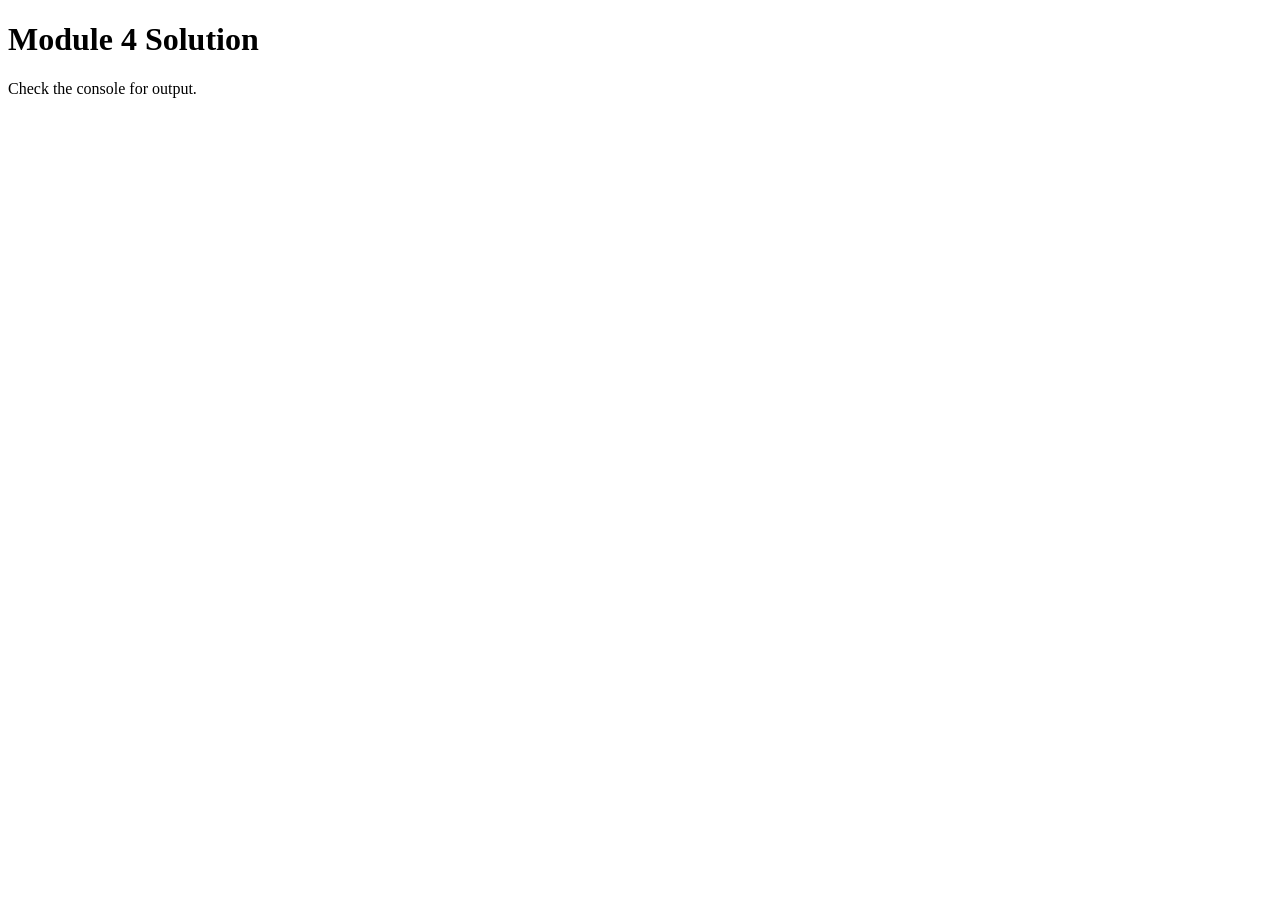
==== index.html @ 33011235 "Add initial index.html file with basic structure" ====
<!DOCTYPE html>
<html>
<head>
  <meta charset="utf-8">
  <title>Module 4 Solution</title>
  <script src="script.js"></script>
</head>
<body>
  <h1>Module 4 Solution</h1>
  <p>Check the console for output.</p>
</body>
</html>
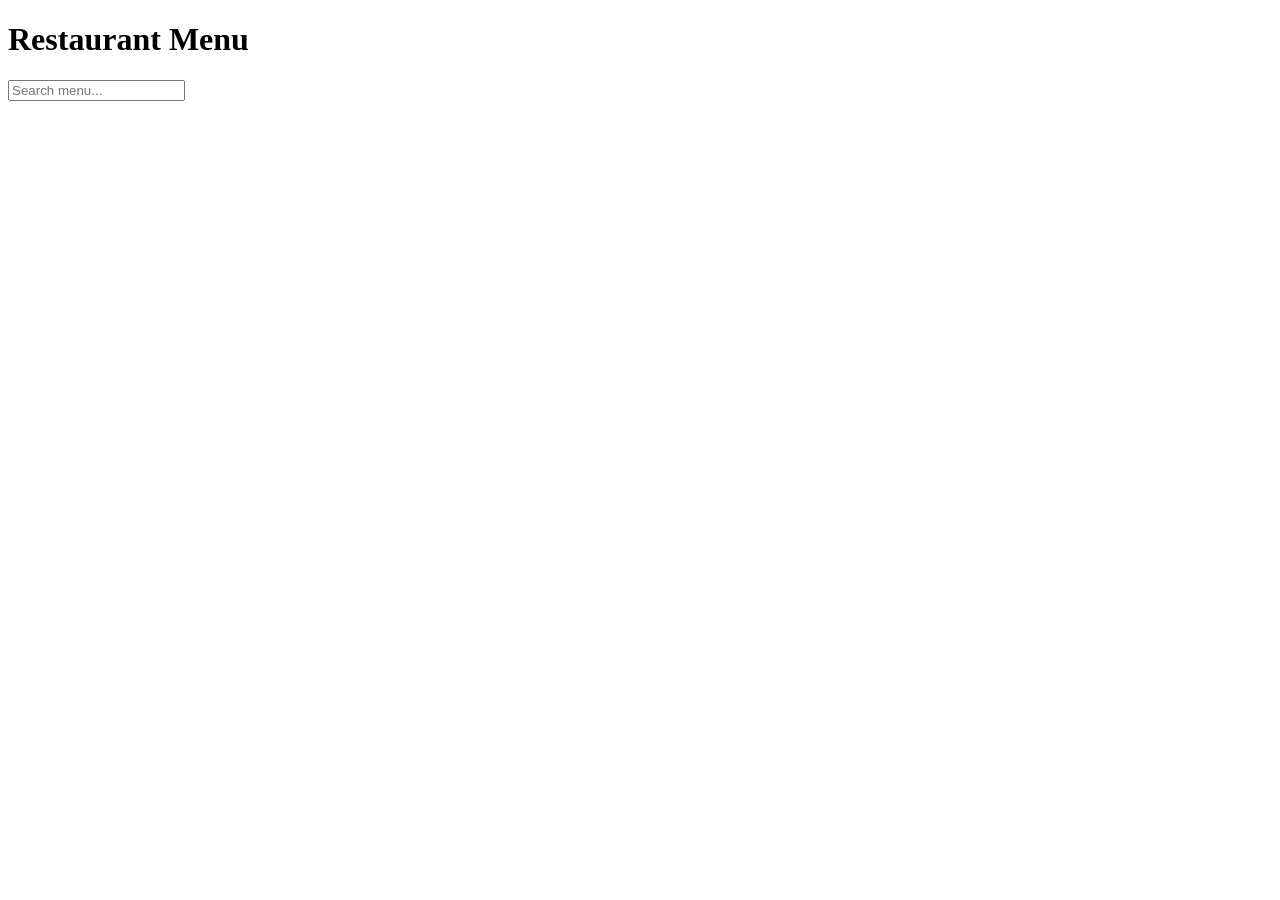
==== commit a977bc8a: "Add initial HTML structure for restaurant menu" ====
--- a/index.html
+++ b/index.html
@@ -1,12 +1,21 @@
-<!DOCTYPE html>
-<html>
+<!doctype html>
+<html lang="en">
 <head>
   <meta charset="utf-8">
-  <title>Module 4 Solution</title>
-  <script src="script.js"></script>
+  <title>Module 5 Solution</title>
+
+  <link rel="stylesheet" href="css/styles.css">
 </head>
+
 <body>
-  <h1>Module 4 Solution</h1>
-  <p>Check the console for output.</p>
+
+  <h1>Restaurant Menu</h1>
+
+  <input id="search" placeholder="Search menu..." />
+
+  <ul id="menu-list"></ul>
+
+  <script src="js/script.js"></script>
+
 </body>
 </html>
